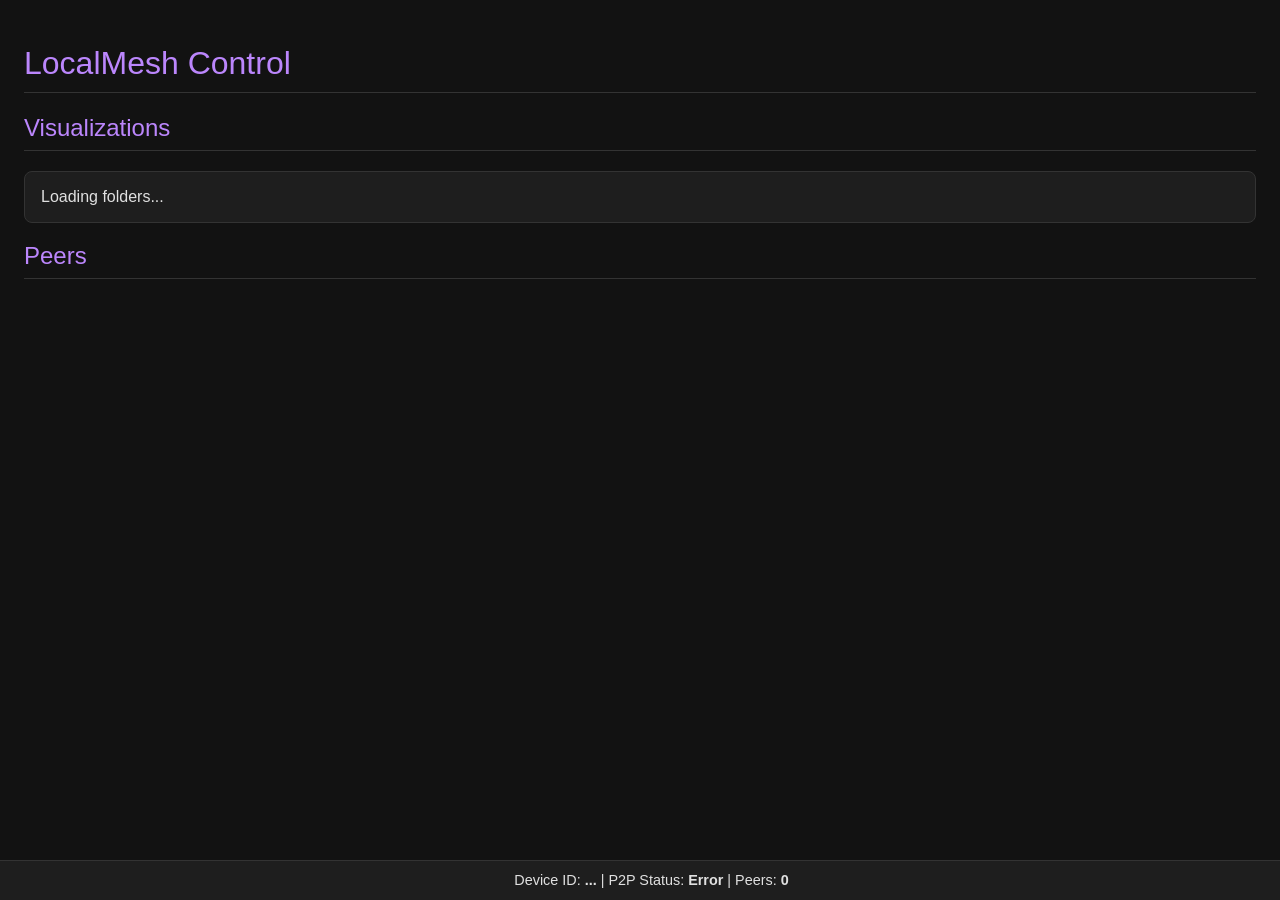
==== app/src/main/assets/index.html @ 062c2199 "Simple version compiles, no connections yet." ====
<!DOCTYPE html>
<html lang="en">
<head>
    <meta charset="UTF-8">
    <link href="[data-uri]" rel="icon">
    <meta content="width=device-width, initial-scale=1.0, user-scalable=no" name="viewport">
    <title>LocalMesh Control</title>
    <style>
        body { font-family: -apple-system, BlinkMacSystemFont, "Segoe UI", Roboto, Helvetica, Arial, sans-serif; margin: 0; background-color: #121212; color: #e0e0e0; }
        .container { padding: 1.5em; }
        h1, h2 { color: #bb86fc; border-bottom: 1px solid #333; padding-bottom: 0.3em; font-weight: 400;}
        #peers, #folders { list-style-type: none; padding: 0; }
        #peers li, #folders li { background-color: #1e1e1e; margin: 0.5em 0; padding: 1em; border-radius: 8px; border: 1px solid #333; }
        #folders li { cursor: pointer; transition: background-color 0.2s; }
        #folders li:hover { background-color: #333; }
        .status-bar { position: fixed; bottom: 0; left: 0; width: 100%; background-color: #1e1e1e; padding: 0.8em; text-align: center; border-top: 1px solid #333; font-size: 0.9em; }
        .status-bar span { font-weight: bold; }
    </style>
</head>
<body>
<div class="container">
    <h1>LocalMesh Control</h1>

    <h2>Visualizations</h2>
    <ul id="folders">
        <li>Loading folders...</li>
    </ul>

    <h2>Peers</h2>
    <ul id="peers">
    </ul>

</div>

<div class="status-bar">
    Device ID: <span id="device-id">...</span> | P2P Status: <span
        id="status-text">Connecting...</span>
    | Peers: <span id="peer-count">0</span>
</div>

<script src="main.js" type="text/javascript"></script>
</body>
</html>
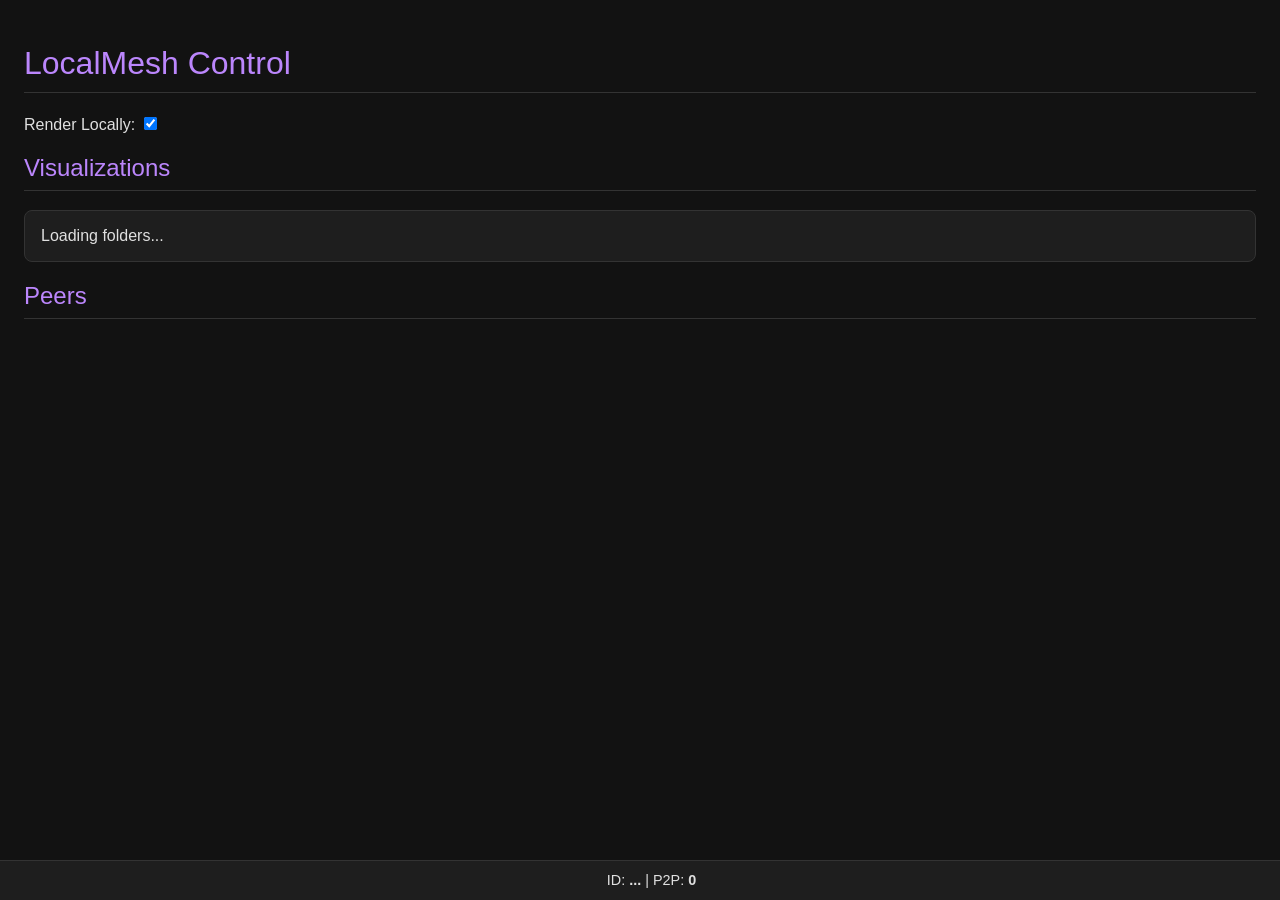
==== commit f11a9b99: "Running out of time." ====
--- a/app/src/main/assets/index.html
+++ b/app/src/main/assets/index.html
@@ -21,6 +21,10 @@
 <div class="container">
     <h1>LocalMesh Control</h1>
 
+    <label for="renderLocally">Render Locally:</label>
+    <input type="checkbox" id="renderLocally" name="renderLocally" checked />
+    <!-- TODO: Respect the rendering location -->
+
     <h2>Visualizations</h2>
     <ul id="folders">
         <li>Loading folders...</li>
@@ -33,9 +37,8 @@
 </div>
 
 <div class="status-bar">
-    Device ID: <span id="device-id">...</span> | P2P Status: <span
-        id="status-text">Connecting...</span>
-    | Peers: <span id="peer-count">0</span>
+    ID: <span id="device-id">...</span>
+    | P2P: <span id="peer-count">0</span>
 </div>
 
 <script src="main.js" type="text/javascript"></script>
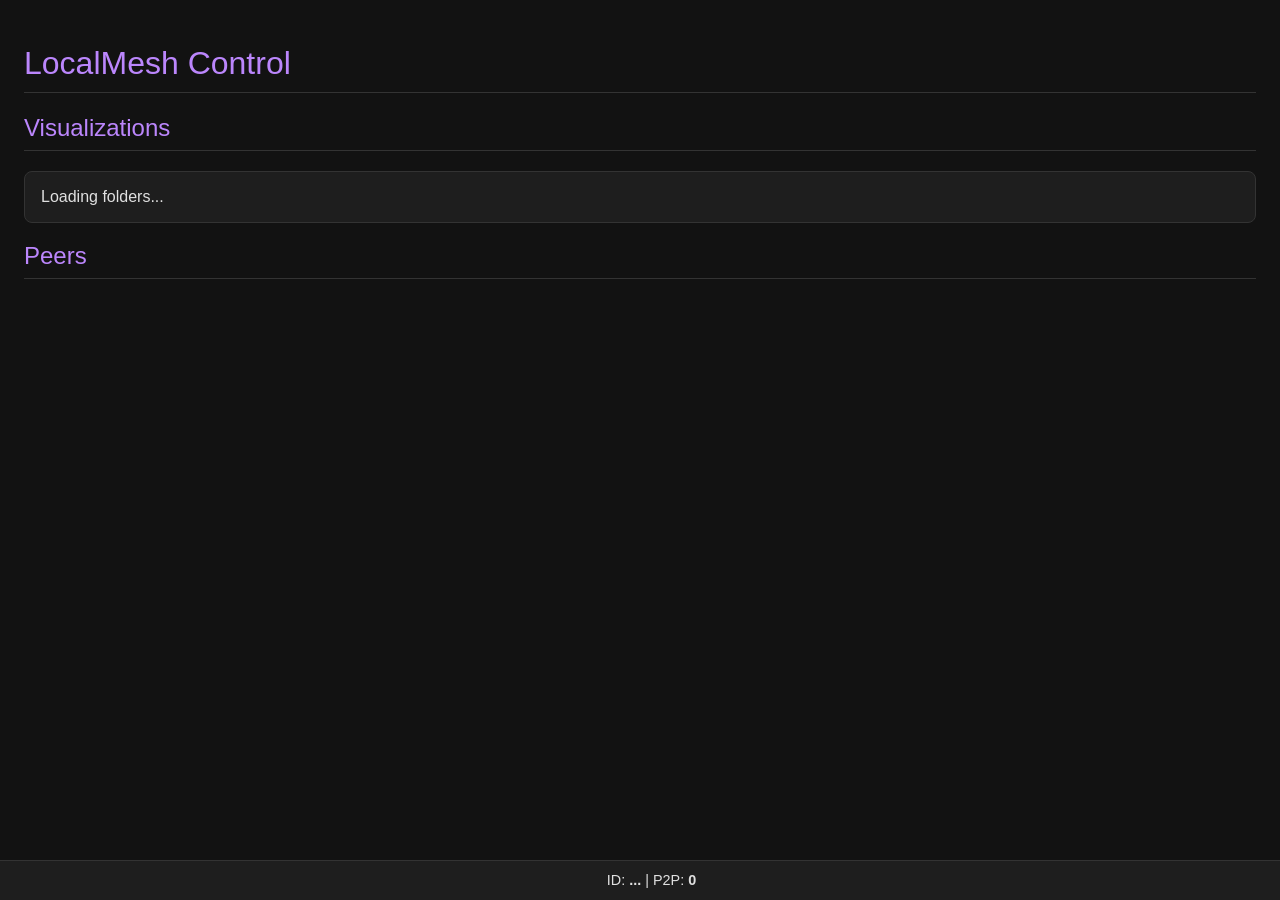
==== commit 4c5e8b13: "feat: Implement static roles and remove dynamic topology This commit removes the dynamic role select" ====
--- a/app/src/main/assets/index.html
+++ b/app/src/main/assets/index.html
@@ -21,10 +21,6 @@
 <div class="container">
     <h1>LocalMesh Control</h1>
 
-    <label for="renderLocally">Render Locally:</label>
-    <input type="checkbox" id="renderLocally" name="renderLocally" checked />
-    <!-- TODO: Respect the rendering location -->
-
     <h2>Visualizations</h2>
     <ul id="folders">
         <li>Loading folders...</li>
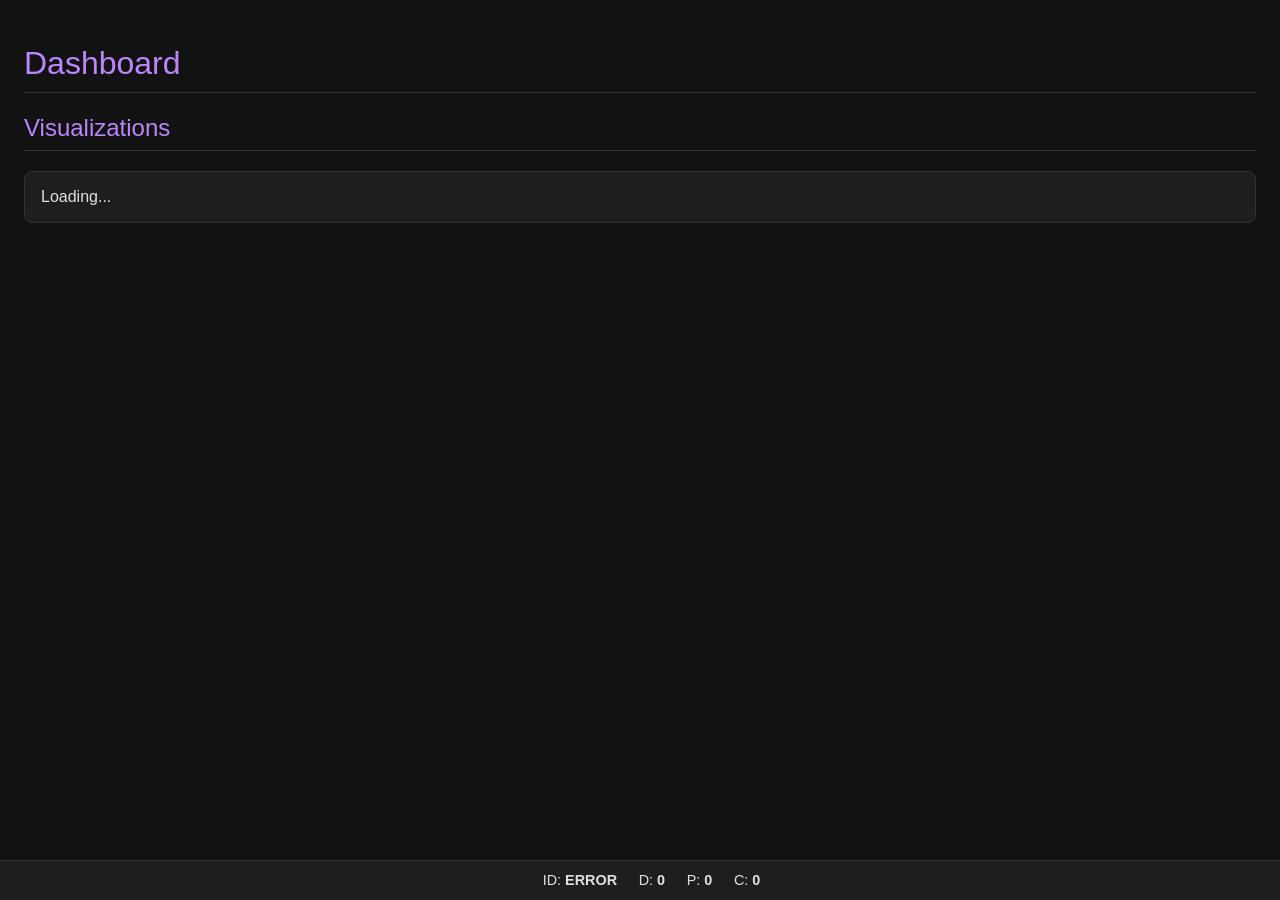
==== commit 1cb92de3: "Just kinda muckin around" ====
--- a/app/src/main/assets/index.html
+++ b/app/src/main/assets/index.html
@@ -4,39 +4,130 @@
     <meta charset="UTF-8">
     <link href="[data-uri]" rel="icon">
     <meta content="width=device-width, initial-scale=1.0, user-scalable=no" name="viewport">
-    <title>LocalMesh Control</title>
+    <title>LocalMesh Dashboard</title>
     <style>
-        body { font-family: -apple-system, BlinkMacSystemFont, "Segoe UI", Roboto, Helvetica, Arial, sans-serif; margin: 0; background-color: #121212; color: #e0e0e0; }
-        .container { padding: 1.5em; }
-        h1, h2 { color: #bb86fc; border-bottom: 1px solid #333; padding-bottom: 0.3em; font-weight: 400;}
-        #peers, #folders { list-style-type: none; padding: 0; }
-        #peers li, #folders li { background-color: #1e1e1e; margin: 0.5em 0; padding: 1em; border-radius: 8px; border: 1px solid #333; }
-        #folders li { cursor: pointer; transition: background-color 0.2s; }
-        #folders li:hover { background-color: #333; }
-        .status-bar { position: fixed; bottom: 0; left: 0; width: 100%; background-color: #1e1e1e; padding: 0.8em; text-align: center; border-top: 1px solid #333; font-size: 0.9em; }
-        .status-bar span { font-weight: bold; }
+        :root {
+            --primary-color: #bb86fc;
+            --background-color: #121212;
+            --surface-color: #1e1e1e;
+            --on-surface-color: #e0e0e0;
+            --border-color: #333;
+        }
+        body {
+            font-family: -apple-system, BlinkMacSystemFont, "Segoe UI", Roboto, Helvetica, Arial, sans-serif;
+            margin: 0;
+            background-color: var(--background-color);
+            color: var(--on-surface-color);
+        }
+        .container {
+            padding: 1.5em;
+        }
+        h1, h2 {
+            color: var(--primary-color);
+            border-bottom: 1px solid var(--border-color);
+            padding-bottom: 0.3em;
+            font-weight: 400;
+        }
+        #visualizations {
+            list-style-type: none;
+            padding: 0;
+        }
+        #visualizations li {
+            background-color: var(--surface-color);
+            margin: 0.5em 0;
+            padding: 1em;
+            border-radius: 8px;
+            border: 1px solid var(--border-color);
+            cursor: pointer;
+            transition: background-color 0.2s;
+        }
+        #visualizations li:hover {
+            background-color: #333;
+        }
+        .status-bar {
+            position: fixed;
+            bottom: 0;
+            left: 0;
+            width: 100%;
+            background-color: var(--surface-color);
+            padding: 0.8em;
+            text-align: center;
+            border-top: 1px solid var(--border-color);
+            font-size: 0.9em;
+            display: flex;
+            justify-content: center;
+            gap: 1.5em;
+        }
+        .status-bar span {
+            font-weight: bold;
+        }
     </style>
 </head>
 <body>
 <div class="container">
-    <h1>LocalMesh Control</h1>
-
+    <h1>Dashboard</h1>
     <h2>Visualizations</h2>
-    <ul id="folders">
-        <li>Loading folders...</li>
+    <ul id="visualizations">
+        <li>Loading...</li>
     </ul>
-
-    <h2>Peers</h2>
-    <ul id="peers">
-    </ul>
-
 </div>
 
 <div class="status-bar">
-    ID: <span id="device-id">...</span>
-    | P2P: <span id="peer-count">0</span>
+    <div>ID: <span id="device-id">...</span></div>
+    <div>D: <span id="discovered-peers">0</span></div>
+    <div>P: <span id="pending-peers">0</span></div>
+    <div>C: <span id="connected-peers">0</span></div>
 </div>
 
-<script src="main.js" type="text/javascript"></script>
+<script type="text/javascript">
+    const deviceIdSpan = document.getElementById('device-id');
+    const discoveredPeersSpan = document.getElementById('discovered-peers');
+    const pendingPeersSpan = document.getElementById('pending-peers');
+    const connectedPeersSpan = document.getElementById('connected-peers');
+    const visualizationsList = document.getElementById('visualizations');
+
+    async function updateStatus() {
+        try {
+            const statusString = Android.getStatus();
+            const status = JSON.parse(statusString);
+            console.info('Got status', JSON.stringify(status));
+
+            // Update status bar
+            deviceIdSpan.textContent = status.id || '...';
+            discoveredPeersSpan.textContent = status.discoveredPeerCount;
+            pendingPeersSpan.textContent = status.pendingPeerCount;
+            connectedPeersSpan.textContent = status.connectedPeerCount;
+
+            // Update visualizations list
+            const contentFolders = status.visualizations;
+            visualizationsList.innerHTML = '';
+            if (contentFolders.length === 0) {
+                const li = document.createElement('li');
+                li.textContent = "No visualizations found.";
+                li.style.cursor = "default";
+                li.style.backgroundColor = "transparent";
+                li.style.border = "none";
+                visualizationsList.appendChild(li);
+            } else {
+                contentFolders.toSorted().forEach(folder => {
+                    const li = document.createElement('li');
+                    li.textContent = folder;
+                    li.addEventListener('click', () => {
+                        window.location.href = folder + '/index.html';
+                    });
+                    visualizationsList.appendChild(li);
+                });
+            }
+        } catch (e) {
+            console.error('Failed to fetch status:', e);
+            deviceIdSpan.textContent = "ERROR";
+        }
+    }
+
+    // Initial fetch and then poll every 5 seconds
+    updateStatus();
+    setInterval(updateStatus, 5000);
+    console.log('LOCALMESH_SCRIPT_SUCCESS:index');
+</script>
 </body>
-</html>
+</html>
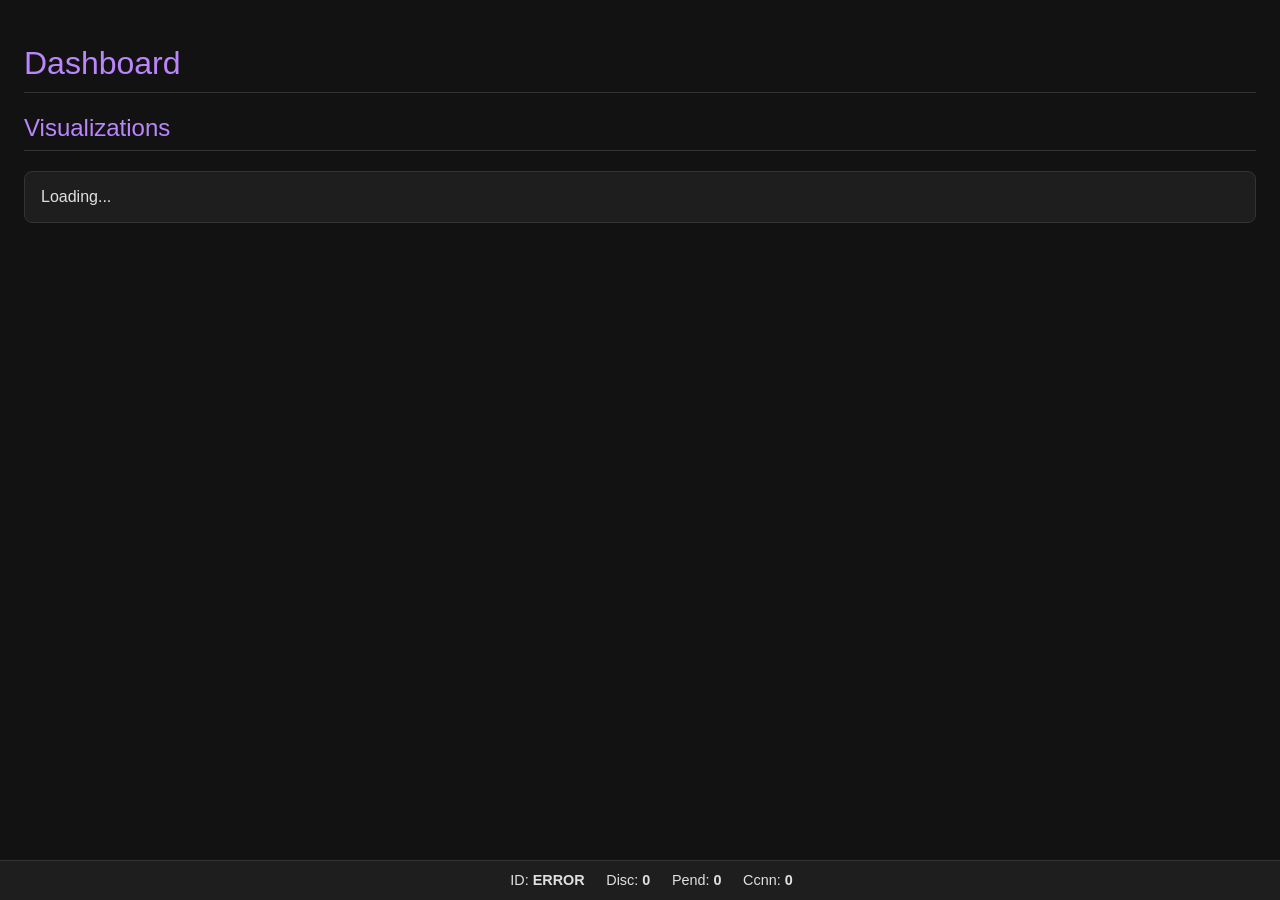
==== commit 642de316: "Just kinda muckin around" ====
--- a/app/src/main/assets/index.html
+++ b/app/src/main/assets/index.html
@@ -74,9 +74,9 @@
 
 <div class="status-bar">
     <div>ID: <span id="device-id">...</span></div>
-    <div>D: <span id="discovered-peers">0</span></div>
-    <div>P: <span id="pending-peers">0</span></div>
-    <div>C: <span id="connected-peers">0</span></div>
+    <div>Disc: <span id="discovered-peers">0</span></div>
+    <div>Pend: <span id="pending-peers">0</span></div>
+    <div>Ccnn: <span id="connected-peers">0</span></div>
 </div>
 
 <script type="text/javascript">
@@ -113,6 +113,7 @@
                     const li = document.createElement('li');
                     li.textContent = folder;
                     li.addEventListener('click', () => {
+                        Android.sendPeerDisplayCommand(folder);
                         window.location.href = folder + '/index.html';
                     });
                     visualizationsList.appendChild(li);
@@ -126,7 +127,7 @@
 
     // Initial fetch and then poll every 5 seconds
     updateStatus();
-    setInterval(updateStatus, 5000);
+    setInterval(updateStatus, 30000);
     console.log('LOCALMESH_SCRIPT_SUCCESS:index');
 </script>
 </body>
